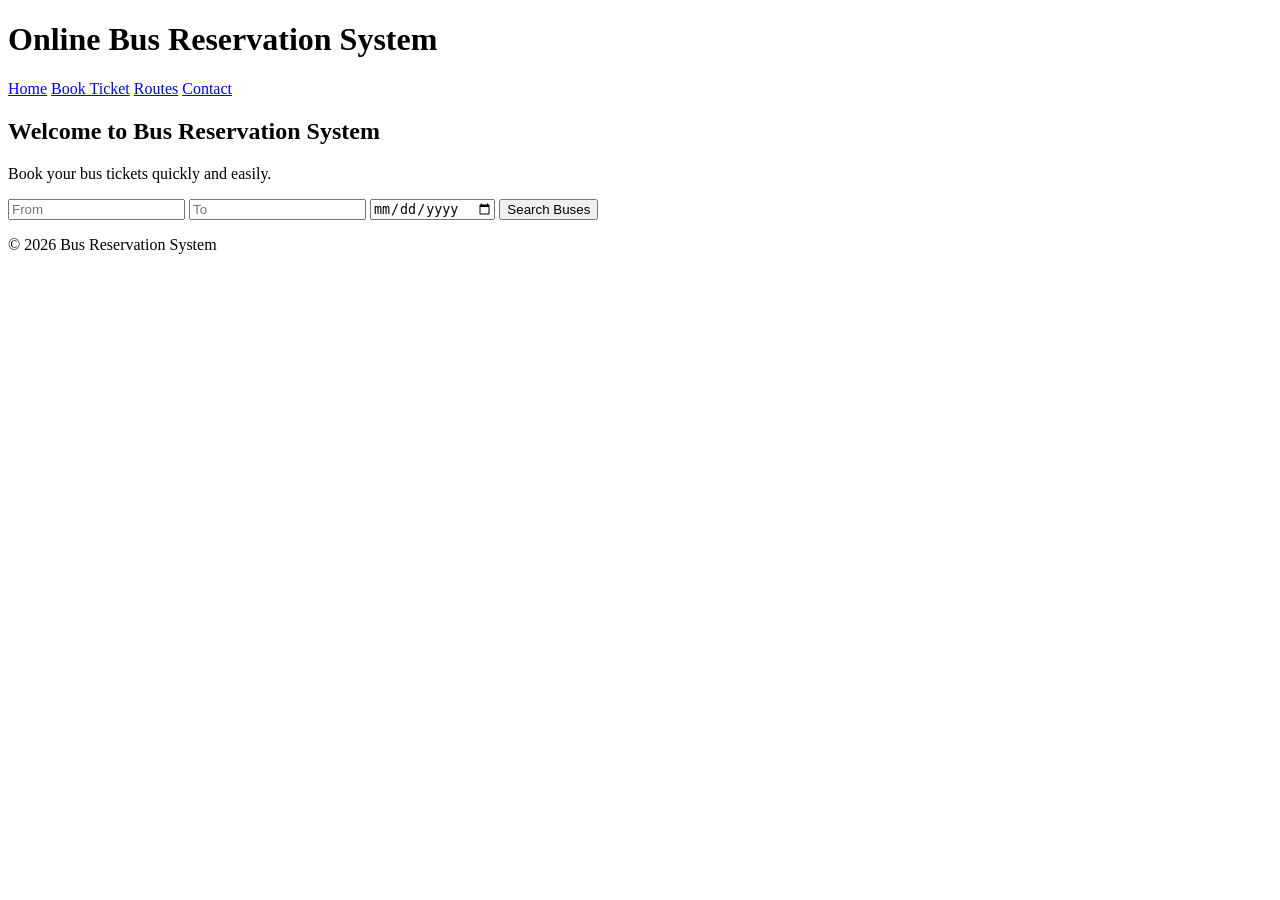
==== BusReserve.html @ 619e1e42 "Create BusReserve.html" ====
<!DOCTYPE html>
<html>
<head>
    <title>Bus Reservation System</title>
    <link rel="stylesheet" href="style.css">
</head>
<body>

    <header>
        <h1>Online Bus Reservation System</h1>
    </header>

    <nav>
        <a href="#">Home</a>
        <a href="#">Book Ticket</a>
        <a href="#">Routes</a>
        <a href="#">Contact</a>
    </nav>

    <div class="container">
        <h2>Welcome to Bus Reservation System</h2>
        <p>Book your bus tickets quickly and easily.</p>

        <form>
            <input type="text" placeholder="From" required>
            <input type="text" placeholder="To" required>
            <input type="date" required>
            <button type="submit">Search Buses</button>
        </form>
    </div>

    <footer>
        <p>&copy; 2026 Bus Reservation System</p>
    </footer>

</body>
</html>
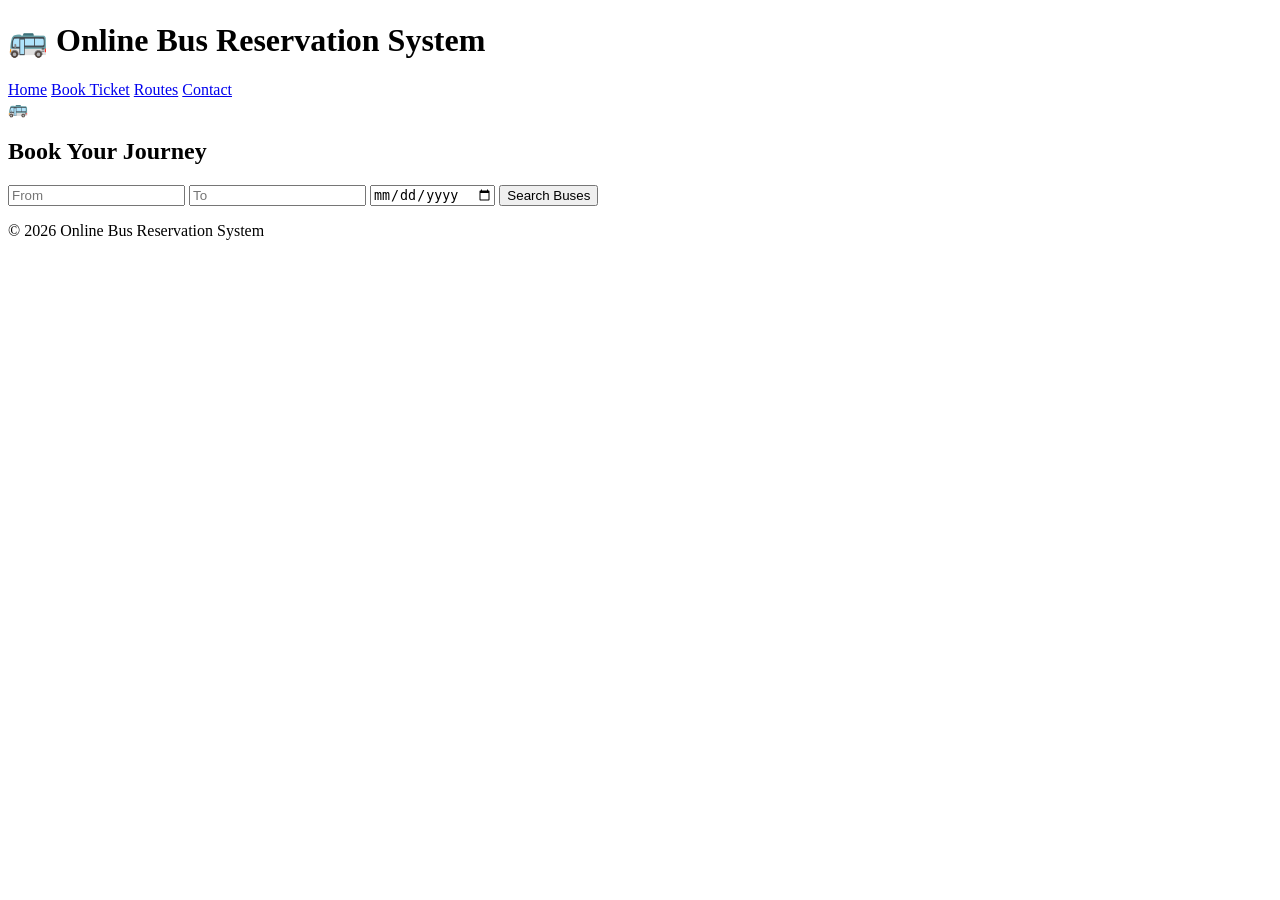
==== commit 45577f90: "Update BusReserve.html" ====
--- a/BusReserve.html
+++ b/BusReserve.html
@@ -7,7 +7,7 @@
 <body>
 
     <header>
-        <h1>Online Bus Reservation System</h1>
+        <h1>🚌 Online Bus Reservation System</h1>
     </header>
 
     <nav>
@@ -17,20 +17,24 @@
         <a href="#">Contact</a>
     </nav>
 
+    <!-- Animated Bus -->
+    <div class="bus-container">
+        <div class="bus">🚌</div>
+    </div>
+
     <div class="container">
-        <h2>Welcome to Bus Reservation System</h2>
-        <p>Book your bus tickets quickly and easily.</p>
+        <h2>Book Your Journey</h2>
 
         <form>
-            <input type="text" placeholder="From" required>
-            <input type="text" placeholder="To" required>
-            <input type="date" required>
-            <button type="submit">Search Buses</button>
+            <input type="text" placeholder="From">
+            <input type="text" placeholder="To">
+            <input type="date">
+            <button>Search Buses</button>
         </form>
     </div>
 
     <footer>
-        <p>&copy; 2026 Bus Reservation System</p>
+        <p>© 2026 Online Bus Reservation System</p>
     </footer>
 
 </body>
